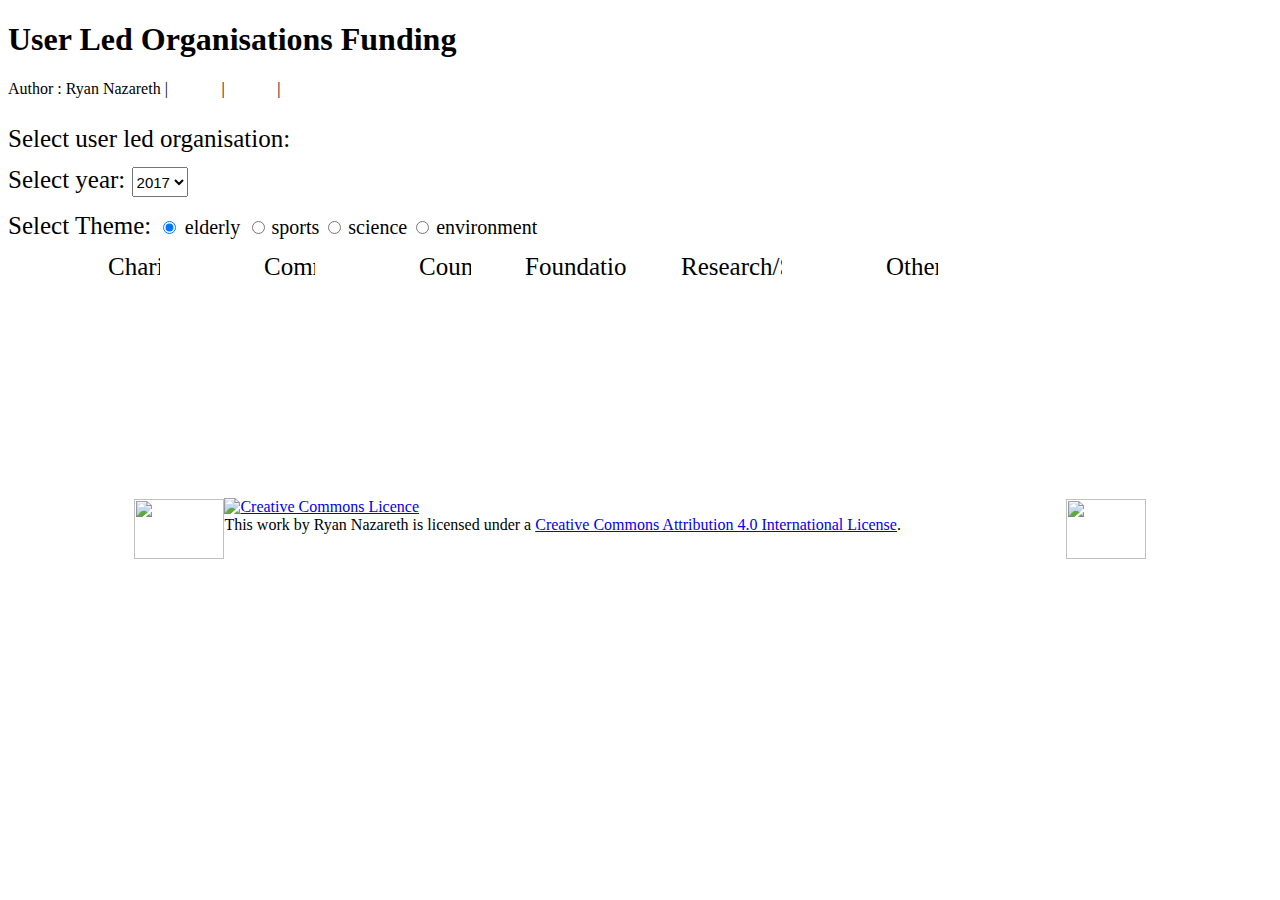
==== Networks_Links/index.html @ 8064eb33 "restructure" ====
<!DOCTYPE html>
<meta charset="utf-8">
<title>360Giving_DataViz_Challenge</title>
<link rel="stylesheet" type="text/css" href="styling.css">

<body>


	<div class="header">
	  <h1> User Led Organisations Funding</h1>
		<p>Author : Ryan Nazareth |
			<a href= "https://twitter.com/rkn0386?lang=en" style="color:white;">Twitter</a> |
			<a href= "https://github.com/ryankarlos" style="color:white;">Github</a> |
			<a href= "https://github.com/ryankarlos/GrantNav_Challenge2" style="color:white;">Source Code</a>
		</p>
	</div>

<div class="selection">
				<div style="line-height:70%;">
    						<br>
   			</div>
				<div id="recipient" style="font-size: 25px;">Select user led organisation: </div>
				<div style="line-height:80%;">
    						<br>
   			</div>
 	 			<div id="year" style="font-size: 25px;">Select year:
		 						<select id="select-bar" style = "font-size: 15px; height: 30px">
												 <option value="2017" selected="selected" style = "font-size: 15px;">2017</option>
												 <option value="2016" style = "font-size: 15px; height: 50%">2016</option>
												 <option value="2015" style = "font-size: 15px; height: 50%">2015</option>
													<option value="2014" style = "font-size: 15px; height: 50%">2014</option>
													<option value="2013" style = "font-size: 15px; height: 50%">2013</option>
													<option value="2012" style = "font-size: 15px; height: 50%">2012</option>
													<option value="2011" style = "font-size: 15px; height: 50%">2011</option>
													<option value="2010" style = "font-size: 15px; height: 50%">2010</option>
													<option value="2009" style = "font-size: 15px; height: 50%">2009</option>
													<option value="2008" style = "font-size: 15px; height: 50%">2008</option>
       					</select>
	 			</div>
 				<div style="line-height:90%;">
									<br>
				</div>
	 			<div id = "theme">
								<label class='radio-inline' style="font-size: 25px;"> Select Theme:
			 									<input type="radio" name="theme" value="elderly" checked>
			       										<label style="font-size: 20px;">elderly</label>
								</label>
		 					<label class='radio-inline'>
			 									<input type="radio" name="theme" value="sports and fitness" >
			       										<label style="font-size: 20px;">sports</label>
		 					</label>
		  				<label class='radio-inline'>
			 								<input type="radio" name="theme" value="science" >
			      									<label style="font-size: 20px;">science</label>
		 					</label>
		 					<label class='radio-inline'>
			 								<input type="radio" name="theme" value="environment">
			        								<label style="font-size: 20px;">environment</label>
		 					</label>
	 			</div>
</div>

	<div class="sunrise_label">
								<svg width="12%" height="50">
												<text x="100" y="35" class="small" style="font-size:25px;">Charity</text>
								</svg>
								<svg  width="12%" height="50">
											<text x="100" y="35" class="small" style="font-size:25px;">Community</text>
								</svg>
								<svg width="12%" height="50" style="font-size:20px;">
										<text x="100" y="35" class="small" style="font-size:25px;">Council</text>
								</svg>
								<svg width="12%" height="50">
										<text x="50" y="35" class="small" style="font-size:25px;">Foundation/Trusts</text>
								</svg>
								<svg width="12%" height="50">
										<text x="50" y="35" class="small" style="font-size:25px;">Research/Schools</text>
								</svg>
								<svg width="12%" height="50">
										<text x="100" y="35" class="small" style="font-size:25px;">Other</text>
								</svg>

	</div>


	<div class="sunrise">
					      <svg id="fillgauge1" width="12%" height="200">
								</svg>
								<svg id="fillgauge2" width="12%" height="200">
								</svg>
				       <svg id="fillgauge3" width="12%" height="200" style="font-size:20px;">
							 </svg>
				       <svg id="fillgauge4" width="12%" height="200">
							 </svg>
				       <svg id="fillgauge5" width="12%" height="200">
							 </svg>
				       <svg id="fillgauge6" width="12%" height="200">
							 </svg>
		 </div>

			 <div class="row">
				 <div class="column_left">
						 <div id="sankey"></div>
				 </div>
				 <div class="column_right">
						 <div id="network"></div>
				 </div>
			 </div>

				<div class="footer">
					 <img src = "https://www.threesixtygiving.org/wp-content/themes/360giving/assets/img/logo.png" height="60" width="90" style ="float: left; margin-left: 10%; margin-top: 1px;">
					 <img src = "https://www.threesixtygiving.org/wp-content/uploads/360Giving_DiggingTheData_Square_Web.png" height="60" width="80" style ="float: right; margin-right: 10%; margin-top: 1px;">
					<a rel="license" href="http://creativecommons.org/licenses/by/4.0/"><img alt="Creative Commons Licence" style="border-width:0" src="https://i.creativecommons.org/l/by/4.0/88x31.png" /></a><br />This work by <span xmlns:cc="http://creativecommons.org/ns#" property="cc:attributionName">Ryan Nazareth</span> is licensed under a <a rel="license" href="http://creativecommons.org/licenses/by/4.0/">Creative Commons Attribution 4.0 International License</a>.
	     </div>


<script src="https://d3js.org/d3.v3.min.js"></script>
 <script src="https://code.jquery.com/jquery-1.9.1.min.js"></script>
<script src="sankey.js"></script>
<script src="network.js"></script>
<script src="liquidFillGauge.js"></script>

<script>

    	////////// radio button //////////

		var theme_new =  $("input[type='radio']").val()
		var year = document.getElementById("select-bar").value

$("input[type='radio']").click(function(){
				theme_new = $("input[name='theme']:checked").val()
				console.log(theme_new)
				updatenetwork(year,theme_new)
				updatesankey(year,theme_new)
				console.log(theme_new)
				return theme_new;
			});


	var select = document.getElementById("select-bar");
	console.log(select)
		select.onchange = function() {
					  var selIndex = select.selectedIndex;
					  year = String(select.options[selIndex].innerHTML);
						console.log(year, theme_new)
						updatenetwork(year, theme_new)
						updatesankey(year, theme_new)
						return year
				  }

      var menu = d3.select("#recipient").append("select").attr('id','org');

			d3.csv("cleaned.csv", function(error, data) {
						if (error) throw error;

      menu.selectAll("foo")
           .data(data)
           .enter()
           .append("option")
           .attr("value", d=>d.Recipient_Org)
          .text(d=>d.Recipient_Org);

      });

			/*

      $("#org select").val("Age Concern Oxted, Limpsfield & District");
			var select_org = document.getElementById("org")
			console.log(select_org);
				select_org.onchange = function() {
								var selIndex = select_org.selectedIndex;
								org = select_org.options[selIndex].innerHTML;
								updatenetwork(year, theme_new)
								updatesankey(year, theme_new)
								return year
							}

			*/

		var gauge1 = loadLiquidFillGauge("fillgauge1", 262);
    var config1 = liquidFillGaugeDefaultSettings();
    config1.circleColor = "#FF7777";
    config1.textColor = "#FF4444";
    config1.waveTextColor = "#FFAAAA";
    config1.waveColor = "#FFDDDD";
    config1.circleThickness = 0.2;
    config1.textVertPosition = 0.2;
    config1.waveAnimateTime = 1000;
		config1.displayPercent = false;
    var gauge2= loadLiquidFillGauge("fillgauge2", 220, config1);
    var config2 = liquidFillGaugeDefaultSettings();
    config2.circleColor = "#D4AB6A";
    config2.textColor = "#553300";
    config2.waveTextColor = "#805615";
    config2.waveColor = "#AA7D39";
    config2.circleThickness = 0.1;
    config2.circleFillGap = 0.2;
    config2.textVertPosition = 0.8;
    config2.waveAnimateTime = 2000;
    config2.waveHeight = 0.3;
    config2.waveCount = 1;
		config2.displayPercent = false;
    var gauge3 = loadLiquidFillGauge("fillgauge3", 24, config2);
    var config3 = liquidFillGaugeDefaultSettings();
    config3.textVertPosition = 0.8;
    config3.waveAnimateTime = 5000;
    config3.waveHeight = 0.15;
    config3.waveAnimate = true;
    config3.waveOffset = 0.25;
    config3.valueCountUp = false;
    config3.displayPercent = false;
    var gauge4 = loadLiquidFillGauge("fillgauge4", 53, config3);
    var config4 = liquidFillGaugeDefaultSettings();
    config4.circleThickness = 0.15;
    config4.circleColor = "#808015";
    config4.textColor = "#555500";
    config4.waveTextColor = "#FFFFAA";
    config4.waveColor = "#AAAA39";
    config4.textVertPosition = 0.8;
    config4.waveAnimateTime = 1000;
    config4.waveHeight = 0.05;
    config4.waveAnimate = true;
    config4.waveRise = false;
    config4.waveHeightScaling = false;
    config4.waveOffset = 0.25;
    config4.textSize = 0.75;
    config4.waveCount = 3;
		config4.displayPercent = false;
    var gauge5 = loadLiquidFillGauge("fillgauge5", 188, config4);
    var config5 = liquidFillGaugeDefaultSettings();
    config5.circleThickness = 0.4;
    config5.circleColor = "#6DA398";
    config5.textColor = "#0E5144";
    config5.waveTextColor = "#6DA398";
    config5.waveColor = "#246D5F";
    config5.textVertPosition = 0.52;
    config5.waveAnimateTime = 5000;
    config5.waveHeight = 0;
    config5.waveAnimate = true;
    config5.waveCount = 2;
    config5.waveOffset = 0.25;
    config5.textSize = 1.2;
    config5.minValue = 30;
    config5.maxValue = 150
    config5.displayPercent = false;
    var gauge6 = loadLiquidFillGauge("fillgauge6", 25, config5);

    function NewValue(){
        if(Math.random() > .5){
            return Math.round(Math.random()*100);
        } else {
            return (Math.random()*100).toFixed(1);
        }
    }

</script>


</body>
</html>
---- Networks_Links/styling.css ----
#title {
   height:70px;
	 background-color: black;
}

#title-header {
	font-family: Roboto;
	text-align: center;
  font-size: 2.0rem;
	height: 70px;
	color: white;
}

#selection {
  height: 200px;
  color:black;
  background-color:#F0F8FF
}

#recipient {
  left:10%
}
#year {
  left: 50%
}
#theme {
  left: 40%
}

#sunrise {
  position:absolute;
    height:400px;
    left:100px;
    top: 350px;
}


#vis {
    height: 600px;
    left:100px;
    top: 500px;
}


.node rect {
  cursor: move;
  fill-opacity: .9;
  shape-rendering: crispEdges;
}

.node text {
  pointer-events: none;
  text-shadow: 0 1px 0 #fff;
  font-size: 1.0rem;
}

.link {
  fill: none;
  stroke: #000;
  stroke-opacity: .2;
}

.link:hover {
  stroke-opacity: .5;
}


.network_links {
  stroke: #000;
  stroke-opacity: 2.8;
}

.network_nodes {
  stroke: #fff;
  stroke-width: 1.5px;
}

path.link {
  fill: none;
  stroke: #666;
  stroke-width: 1.5px;
}

input[type="radio"]
{
font-size:20px;

}

.ticks {
  font: 10px sans-serif;
}

.track,
.track-inset,
.track-overlay {
  stroke-linecap: round;
}

.track {
  stroke: #000;
  stroke-opacity: 0.3;
  stroke-width: 10px;
}

.track-inset {
  stroke: #ddd;
  stroke-width: 8px;
}

.track-overlay {
  pointer-events: stroke;
  stroke-width: 50px;
  stroke: transparent;
  cursor: crosshair;
}

.handle {
  fill: #fff;
  stroke: #000;
  stroke-opacity: 0.5;
  stroke-width: 1.25px;
}

path {
  stroke: #fff;
}
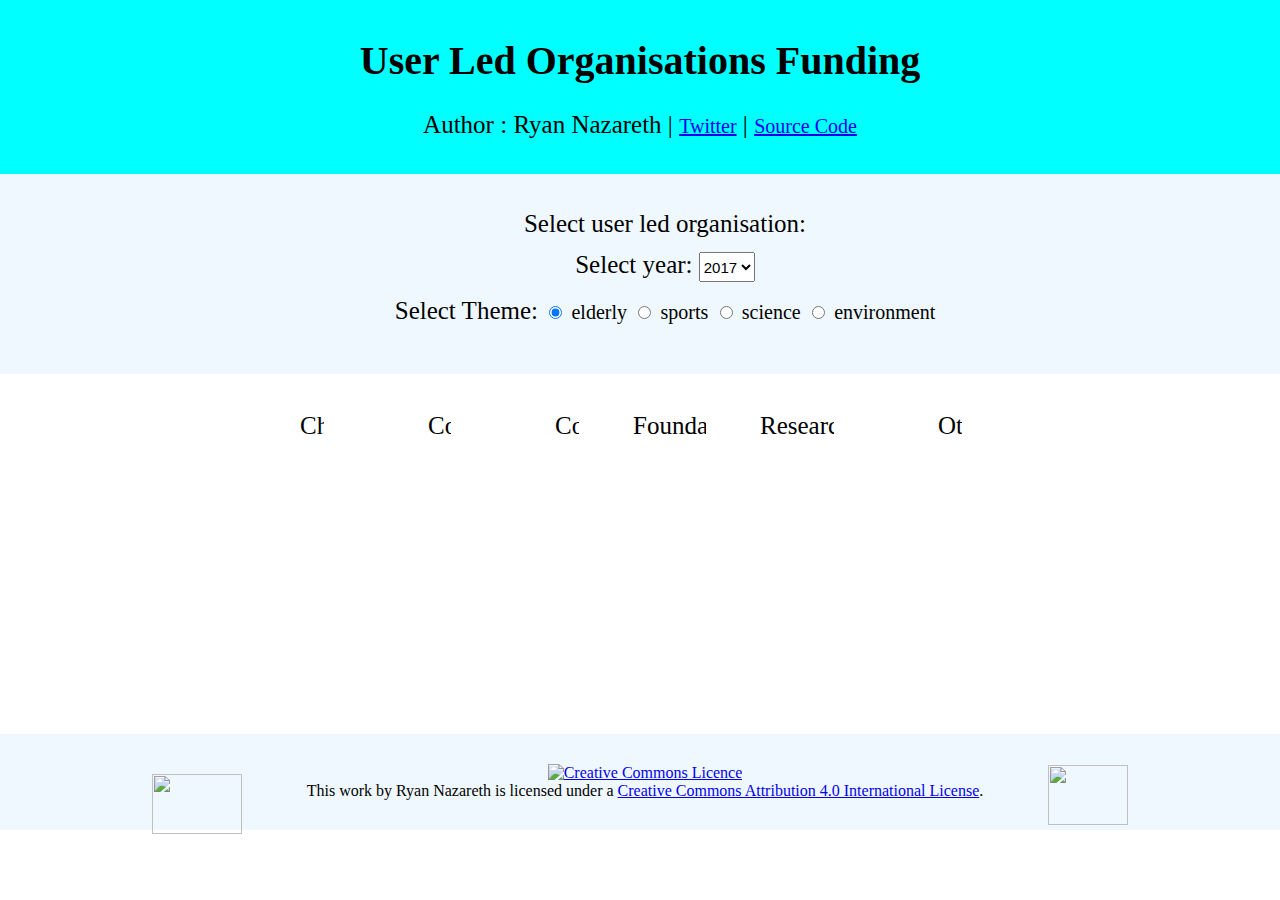
==== commit dabff5a1: "fix styling" ====
--- a/Networks_Links/index.html
+++ b/Networks_Links/index.html
@@ -1,17 +1,20 @@
 <!DOCTYPE html>
-<meta charset="utf-8">
+
+<html lang="en">
 <title>360Giving_DataViz_Challenge</title>
-<link rel="stylesheet" type="text/css" href="styling.css">
+
+<head>
+	<meta charset="utf-8">
+	<link rel="stylesheet" type="text/css" href="style.css">
+</head>
 
 <body>
-
 
 	<div class="header">
 	  <h1> User Led Organisations Funding</h1>
-		<p>Author : Ryan Nazareth |
-			<a href= "https://twitter.com/rkn0386?lang=en" style="color:white;">Twitter</a> |
-			<a href= "https://github.com/ryankarlos" style="color:white;">Github</a> |
-			<a href= "https://github.com/ryankarlos/GrantNav_Challenge2" style="color:white;">Source Code</a>
+		<p style="font-size: 25px">Author : Ryan Nazareth |
+			<a href= "https://twitter.com/rkn0386?lang=en" style="font-size: 20px">Twitter</a> |
+			<a href= "https://github.com/ryankarlos/GrantNav_Challenge2" style="font-size: 20px">Source Code</a>
 		</p>
 	</div>
 
@@ -19,11 +22,11 @@
 				<div style="line-height:70%;">
     						<br>
    			</div>
-				<div id="recipient" style="font-size: 25px;">Select user led organisation: </div>
+				<div id="recipient" style="font-size: 25px; text-align: center">Select user led organisation: </div>
 				<div style="line-height:80%;">
     						<br>
    			</div>
- 	 			<div id="year" style="font-size: 25px;">Select year:
+ 	 			<div id="year" style="font-size: 25px;text-align: center">Select year:
 		 						<select id="select-bar" style = "font-size: 15px; height: 30px">
 												 <option value="2017" selected="selected" style = "font-size: 15px;">2017</option>
 												 <option value="2016" style = "font-size: 15px; height: 50%">2016</option>
@@ -40,7 +43,7 @@
  				<div style="line-height:90%;">
 									<br>
 				</div>
-	 			<div id = "theme">
+	 			<div id = "theme" style="font-size: 25px;text-align: center">
 								<label class='radio-inline' style="font-size: 25px;"> Select Theme:
 			 									<input type="radio" name="theme" value="elderly" checked>
 			       										<label style="font-size: 20px;">elderly</label>
@@ -90,28 +93,13 @@
 								</svg>
 				       <svg id="fillgauge3" width="12%" height="200" style="font-size:20px;">
 							 </svg>
-				       <svg id="fillgauge4" width="12%" height="200">
+				       <svg id="fillgauge4" width="12%">
 							 </svg>
 				       <svg id="fillgauge5" width="12%" height="200">
 							 </svg>
 				       <svg id="fillgauge6" width="12%" height="200">
 							 </svg>
-		 </div>
-
-			 <div class="row">
-				 <div class="column_left">
-						 <div id="sankey"></div>
-				 </div>
-				 <div class="column_right">
-						 <div id="network"></div>
-				 </div>
-			 </div>
-
-				<div class="footer">
-					 <img src = "https://www.threesixtygiving.org/wp-content/themes/360giving/assets/img/logo.png" height="60" width="90" style ="float: left; margin-left: 10%; margin-top: 1px;">
-					 <img src = "https://www.threesixtygiving.org/wp-content/uploads/360Giving_DiggingTheData_Square_Web.png" height="60" width="80" style ="float: right; margin-right: 10%; margin-top: 1px;">
-					<a rel="license" href="http://creativecommons.org/licenses/by/4.0/"><img alt="Creative Commons Licence" style="border-width:0" src="https://i.creativecommons.org/l/by/4.0/88x31.png" /></a><br />This work by <span xmlns:cc="http://creativecommons.org/ns#" property="cc:attributionName">Ryan Nazareth</span> is licensed under a <a rel="license" href="http://creativecommons.org/licenses/by/4.0/">Creative Commons Attribution 4.0 International License</a>.
-	     </div>
+</div>
 
 
 <script src="https://d3js.org/d3.v3.min.js"></script>
@@ -256,5 +244,11 @@
 </script>
 
 
+<div class="footer">
+	 <img src = "https://www.threesixtygiving.org/wp-content/themes/360giving/assets/img/logo.png" height="60" width="90" style ="float: left; margin-left: 10%; margin-top: 10px;">
+	 <img src = "https://www.threesixtygiving.org/wp-content/uploads/360Giving_DiggingTheData_Square_Web.png" height="60" width="80" style ="float: right; margin-right: 10%; margin-top: 1px;">
+	<a rel="license" href="http://creativecommons.org/licenses/by/4.0/"><img alt="Creative Commons Licence" style="border-width:0" src="https://i.creativecommons.org/l/by/4.0/88x31.png" /></a><br />This work by <span xmlns:cc="http://creativecommons.org/ns#" property="cc:attributionName">Ryan Nazareth</span> is licensed under a <a rel="license" href="http://creativecommons.org/licenses/by/4.0/">Creative Commons Attribution 4.0 International License</a>.
+</div>
+
 </body>
 </html>
--- a/Networks_Links/style.css
+++ b/Networks_Links/style.css
@@ -0,0 +1,154 @@
+body{
+    margin:0;
+}
+
+.header {
+    padding: 10px;
+    text-align: center;
+    background: cyan;
+}
+
+.header h1 {
+    font-size: 40px;
+}
+
+/* Style the top navigation bar */
+.topnav {
+    overflow: hidden;
+    background-color: #333;
+    padding: 5px;
+}
+
+.title {
+   height:40px;
+	 background-color: black;
+}
+
+#title-header {
+	font-family: Roboto;
+	text-align: center;
+  font-size: 2.0rem;
+	height: 70px;
+	color: white;
+}
+
+.selection {
+  height: 100px;
+  padding: 25px 50px 75px 100px;
+  color:black;
+  background-color:#F0F8FF
+}
+
+.recipient {
+  left:10%
+}
+.year {
+  left: 50%
+}
+.theme {
+  left: 40%
+}
+
+.sunrise_label {
+  height: 30px;
+   padding: 25px 50px 45px 200px;
+}
+
+.sunrise {
+  height: 200px;
+   padding: 15px 30px 45px 200px;
+    left:400px;
+    top: 350px;
+}
+
+
+.node rect {
+  cursor: move;
+  fill-opacity: .9;
+  shape-rendering: crispEdges;
+}
+
+.node text {
+  pointer-events: none;
+  text-shadow: 0 1px 0 #fff;
+  font-size: 1.0rem;
+}
+
+.link {
+  fill: none;
+  stroke: #000;
+  stroke-opacity: .2;
+}
+
+.link:hover {
+  stroke-opacity: .5;
+}
+
+
+.network_links {
+  stroke: #000;
+  stroke-opacity: 2.8;
+}
+
+.network_nodes {
+  stroke: #fff;
+  stroke-width: 1.5px;
+}
+
+path.link {
+  fill: none;
+  stroke: #666;
+  stroke-width: 1.5px;
+}
+
+input[type="radio"]
+{
+font-size:20px;
+
+}
+
+.ticks {
+  font: 10px sans-serif;
+}
+
+.track,
+.track-inset,
+.track-overlay {
+  stroke-linecap: round;
+}
+
+.track {
+  stroke: #000;
+  stroke-opacity: 0.3;
+  stroke-width: 10px;
+}
+
+.track-inset {
+  stroke: #ddd;
+  stroke-width: 8px;
+}
+
+.track-overlay {
+  pointer-events: stroke;
+  stroke-width: 50px;
+  stroke: transparent;
+  cursor: crosshair;
+}
+
+.handle {
+  fill: #fff;
+  stroke: #000;
+  stroke-opacity: 0.5;
+  stroke-width: 1.25px;
+}
+
+path {
+  stroke: #fff;
+}
+
+
+.footer {
+    padding: 30px;
+    text-align: center;
+      background-color:#F0F8FF
+}
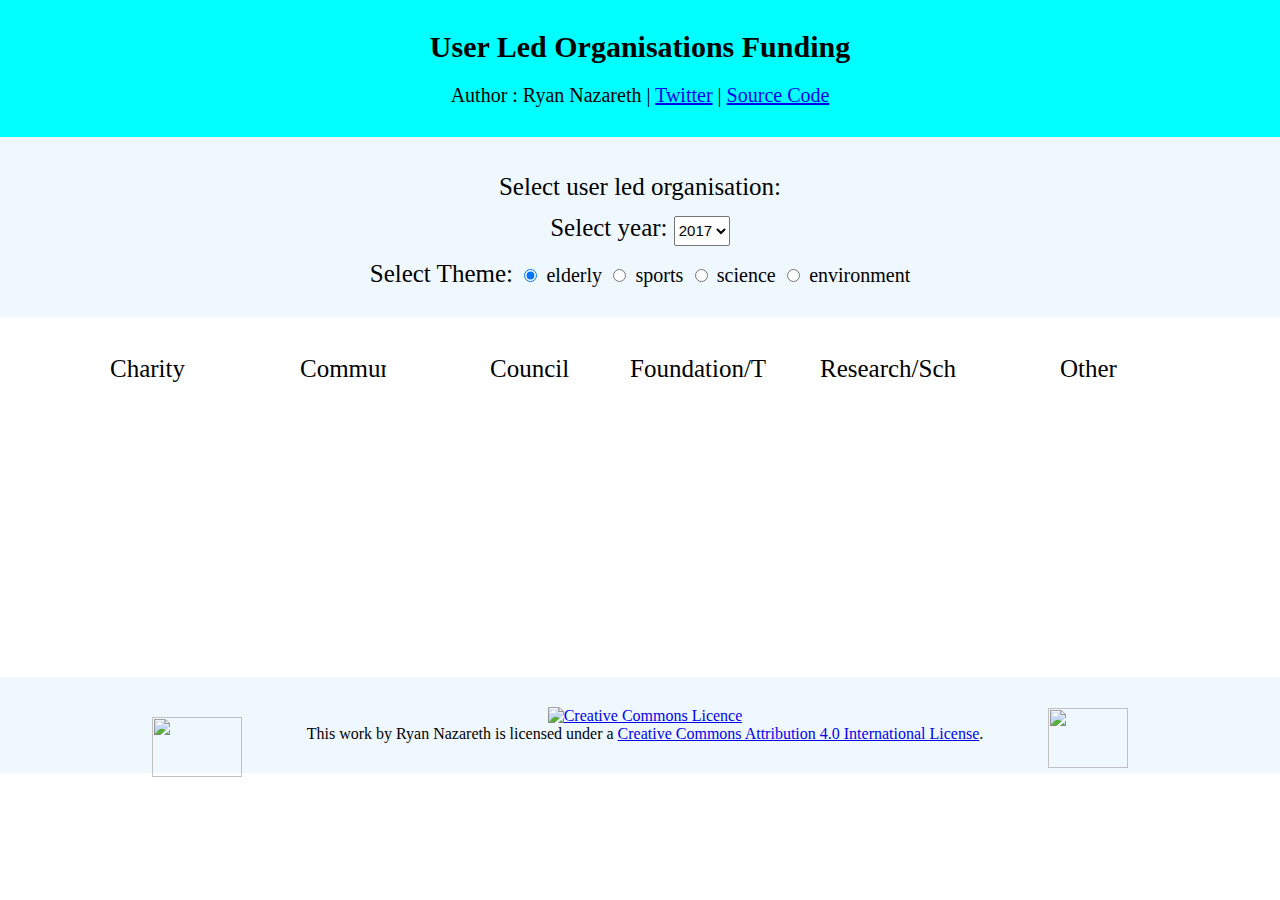
==== commit 6d4c7d9c: "spacing for sunrise label divs" ====
--- a/Networks_Links/index.html
+++ b/Networks_Links/index.html
@@ -12,7 +12,7 @@
 
 	<div class="header">
 	  <h1> User Led Organisations Funding</h1>
-		<p style="font-size: 25px">Author : Ryan Nazareth |
+		<p style="font-size: 20px">Author : Ryan Nazareth |
 			<a href= "https://twitter.com/rkn0386?lang=en" style="font-size: 20px">Twitter</a> |
 			<a href= "https://github.com/ryankarlos/GrantNav_Challenge2" style="font-size: 20px">Source Code</a>
 		</p>
@@ -64,22 +64,22 @@
 </div>
 
 	<div class="sunrise_label">
-								<svg width="12%" height="50">
+								<svg width="15%" height="50">
 												<text x="100" y="35" class="small" style="font-size:25px;">Charity</text>
 								</svg>
-								<svg  width="12%" height="50">
+								<svg  width="15%" height="50">
 											<text x="100" y="35" class="small" style="font-size:25px;">Community</text>
 								</svg>
-								<svg width="12%" height="50" style="font-size:20px;">
+								<svg width="15%" height="50" style="font-size:20px;">
 										<text x="100" y="35" class="small" style="font-size:25px;">Council</text>
 								</svg>
-								<svg width="12%" height="50">
+								<svg width="15%" height="50">
 										<text x="50" y="35" class="small" style="font-size:25px;">Foundation/Trusts</text>
 								</svg>
-								<svg width="12%" height="50">
+								<svg width="15%" height="50">
 										<text x="50" y="35" class="small" style="font-size:25px;">Research/Schools</text>
 								</svg>
-								<svg width="12%" height="50">
+								<svg width="15%" height="50">
 										<text x="100" y="35" class="small" style="font-size:25px;">Other</text>
 								</svg>
 
@@ -87,17 +87,17 @@
 
 
 	<div class="sunrise">
-					      <svg id="fillgauge1" width="12%" height="200">
-								</svg>
-								<svg id="fillgauge2" width="12%" height="200">
-								</svg>
-				       <svg id="fillgauge3" width="12%" height="200" style="font-size:20px;">
-							 </svg>
-				       <svg id="fillgauge4" width="12%">
-							 </svg>
-				       <svg id="fillgauge5" width="12%" height="200">
-							 </svg>
-				       <svg id="fillgauge6" width="12%" height="200">
+					      <svg id="fillgauge1" width="15%" height="200">
+								</svg>
+								<svg id="fillgauge2" width="15%" height="200">
+								</svg>
+				       <svg id="fillgauge3" width="15%" height="200" style="font-size:20px;">
+							 </svg>
+				       <svg id="fillgauge4" width="15%">
+							 </svg>
+				       <svg id="fillgauge5" width="15%" height="200">
+							 </svg>
+				       <svg id="fillgauge6" width="15%" height="200">
 							 </svg>
 </div>
 
--- a/Networks_Links/style.css
+++ b/Networks_Links/style.css
@@ -9,7 +9,7 @@
 }
 
 .header h1 {
-    font-size: 40px;
+    font-size: 30px;
 }
 
 /* Style the top navigation bar */
@@ -34,7 +34,7 @@
 
 .selection {
   height: 100px;
-  padding: 25px 50px 75px 100px;
+  padding: 25px 50px 55px 50px;
   color:black;
   background-color:#F0F8FF
 }
@@ -51,16 +51,14 @@
 
 .sunrise_label {
   height: 30px;
-   padding: 25px 50px 45px 200px;
+   padding: 25px 30px 45px 10px;
 }
 
 .sunrise {
   height: 200px;
-   padding: 15px 30px 45px 200px;
+   padding: 15px 30px 45px 10px;
     left:400px;
-    top: 350px;
 }
-
 
 .node rect {
   cursor: move;
